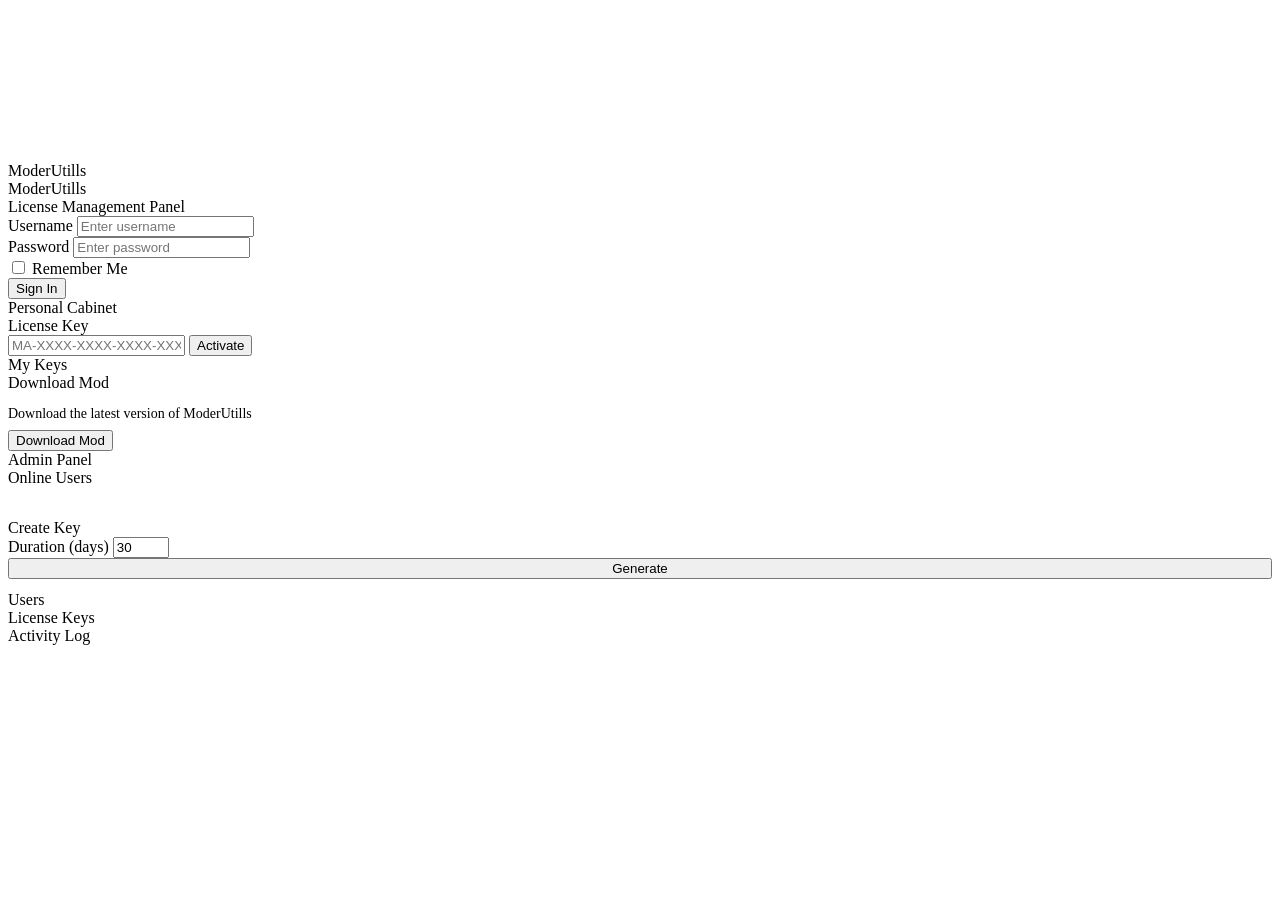
==== public/index.html @ dbf81a0f "Add files via upload" ====
<!DOCTYPE html>
<html lang="ru">
<head>
    <meta charset="UTF-8">
    <meta name="viewport" content="width=device-width, initial-scale=1.0">
    <title>ModerUtills</title>
    <link rel="stylesheet" href="/css/style.css">
    <link rel="icon" type="image/png" href="[data-uri]">
</head>
<body>
    <canvas id="particles-canvas"></canvas>

    <nav class="nav" id="nav">
        <div class="nav-brand">ModerUtills</div>
        <div class="nav-links" id="navLinks">
        </div>
    </nav>

    <div class="container" id="app">
        <!-- Login Page -->
        <div class="page active visible" id="page-login">
            <div class="login-box">
                <div class="card">
                    <div class="login-title">ModerUtills</div>
                    <div class="login-subtitle">License Management Panel</div>
                    <div id="loginStatus"></div>
                    <form id="loginForm" autocomplete="off">
                        <div class="form-group">
                            <label>Username</label>
                            <input class="form-input" type="text" id="loginUsername" placeholder="Enter username" autocomplete="username">
                        </div>
                        <div class="form-group">
                            <label>Password</label>
                            <input class="form-input" type="password" id="loginPassword" placeholder="Enter password" autocomplete="current-password">
                        </div>
                        <div class="checkbox-group">
                            <input type="checkbox" id="loginRemember">
                            <label for="loginRemember">Remember Me</label>
                        </div>
                        <button class="btn btn-primary" type="submit" id="loginBtn">Sign In</button>
                    </form>
                </div>
            </div>
        </div>

        <!-- Dashboard Page -->
        <div class="page" id="page-dashboard">
            <div class="card fade-in">
                <div class="card-title">Personal Cabinet</div>
                <div id="dashStatus"></div>
                <div class="form-group">
                    <label>License Key</label>
                    <div class="key-entry-row">
                        <input class="form-input" type="text" id="keyInput" placeholder="MA-XXXX-XXXX-XXXX-XXXX" autocomplete="off">
                        <button class="btn btn-primary" id="claimKeyBtn">Activate</button>
                    </div>
                </div>
            </div>
            <div class="card fade-in" id="subscriptionCard" style="display:none;">
                <div class="card-title">Subscription Info</div>
                <div class="sub-info" id="subInfo"></div>
            </div>
            <div class="card fade-in" id="keysCard">
                <div class="card-title">My Keys</div>
                <div id="keysList"></div>
            </div>
            <div class="card fade-in download-section">
                <div class="card-title">Download Mod</div>
                <p style="color:var(--text-dim);font-size:14px;margin-bottom:8px;">Download the latest version of ModerUtills</p>
                <div id="modVersionInfo"></div>
                <button class="btn btn-primary" id="downloadBtn">Download Mod</button>
            </div>
        </div>

        <!-- Admin Page -->
        <div class="page" id="page-admin">
            <div class="card fade-in">
                <div class="card-title">Admin Panel</div>
                <div id="adminStatus"></div>
                <div class="admin-grid">
                    <div class="card">
                        <div class="card-title" style="font-size:16px;">Online Users</div>
                        <div id="onlineUsers" style="text-align:center;padding:16px;">
                            <span class="spinner"></span>
                        </div>
                    </div>
                    <div class="card">
                        <div class="card-title" style="font-size:16px;">Create Key</div>
                        <div class="form-group">
                            <label>Duration (days)</label>
                            <input class="form-input" type="number" id="keyDuration" value="30" min="1" max="365">
                        </div>
                        <button class="btn btn-green" id="createKeyBtn" style="width:100%;">Generate</button>
                        <div id="newKeyResult" style="margin-top:12px;font-size:13px;word-break:break-all;color:var(--green);"></div>
                    </div>
                </div>
            </div>
            <div class="card fade-in">
                <div class="card-title">Users</div>
                <div style="overflow-x:auto;" id="usersTableContainer"></div>
            </div>
            <div class="card fade-in">
                <div class="card-title">License Keys</div>
                <div style="overflow-x:auto;" id="keysTableContainer"></div>
            </div>
            <div class="card fade-in">
                <div class="card-title">Activity Log</div>
                <div style="overflow-x:auto;" id="activityContainer"></div>
            </div>
        </div>
    </div>

    <script src="/js/app.js"></script>
</body>
</html>
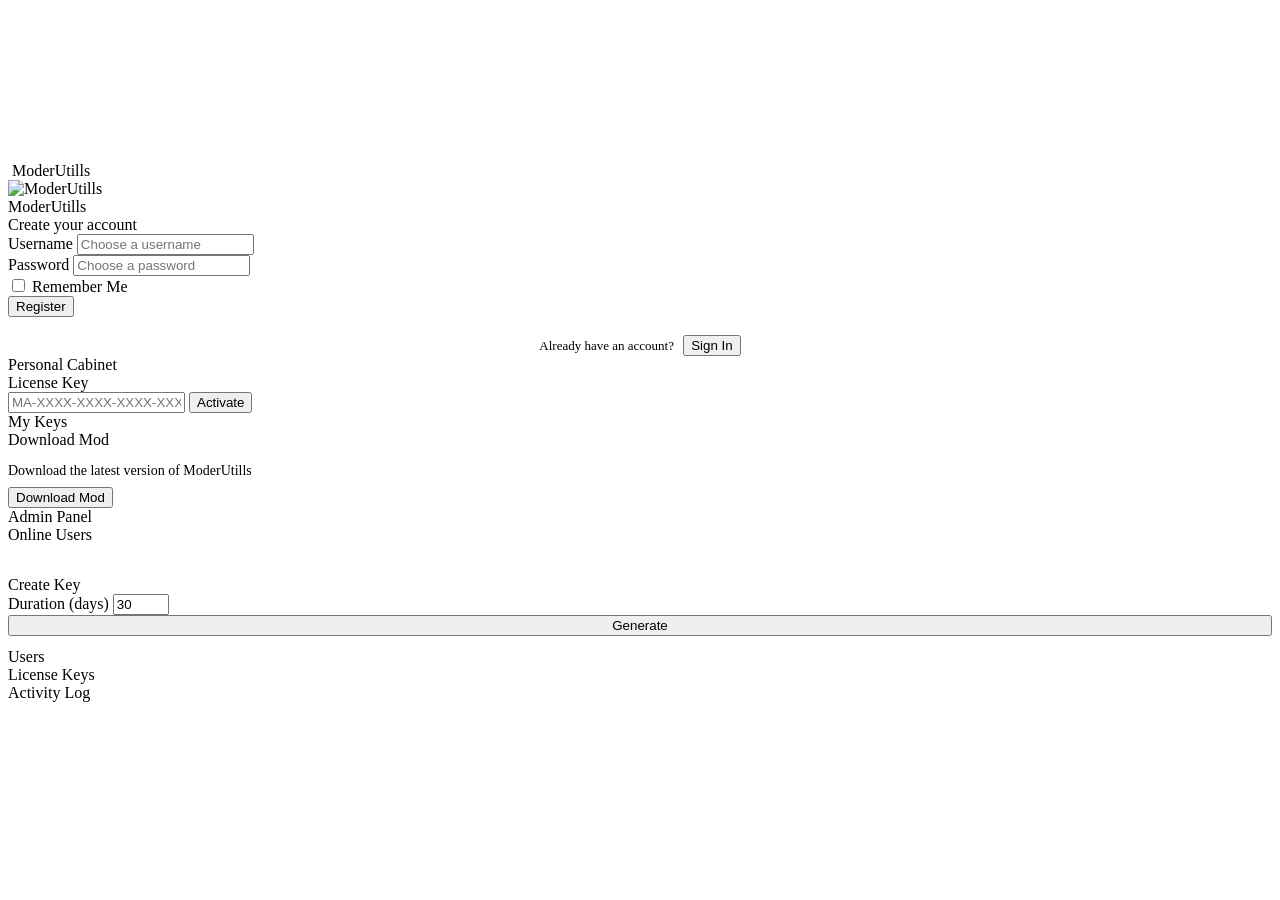
==== commit 6091ed6d: "Add files via upload" ====
--- a/public/index.html
+++ b/public/index.html
@@ -11,34 +11,69 @@
     <canvas id="particles-canvas"></canvas>
 
     <nav class="nav" id="nav">
-        <div class="nav-brand">ModerUtills</div>
+        <div class="nav-brand">
+            <img src="/logo.png" class="nav-logo" alt="">
+            <span>ModerUtills</span>
+        </div>
         <div class="nav-links" id="navLinks">
         </div>
     </nav>
 
     <div class="container" id="app">
-        <!-- Login Page -->
-        <div class="page active visible" id="page-login">
+        <!-- Auth Page (register + login) -->
+        <div class="page active visible" id="page-auth">
             <div class="login-box">
                 <div class="card">
-                    <div class="login-title">ModerUtills</div>
-                    <div class="login-subtitle">License Management Panel</div>
-                    <div id="loginStatus"></div>
-                    <form id="loginForm" autocomplete="off">
-                        <div class="form-group">
-                            <label>Username</label>
-                            <input class="form-input" type="text" id="loginUsername" placeholder="Enter username" autocomplete="username">
+                    <div id="registerForm">
+                        <div class="auth-logo"><img src="/logo.png" alt="ModerUtills"></div>
+                        <div class="login-title">ModerUtills</div>
+                        <div class="login-subtitle">Create your account</div>
+                        <div id="authStatus"></div>
+                        <form id="regForm" autocomplete="off">
+                            <div class="form-group">
+                                <label>Username</label>
+                                <input class="form-input" type="text" id="regUsername" placeholder="Choose a username" autocomplete="username">
+                            </div>
+                            <div class="form-group">
+                                <label>Password</label>
+                                <input class="form-input" type="password" id="regPassword" placeholder="Choose a password" autocomplete="new-password">
+                            </div>
+                            <div class="checkbox-group">
+                                <input type="checkbox" id="regRemember">
+                                <label for="regRemember">Remember Me</label>
+                            </div>
+                            <button class="btn btn-primary" type="submit" id="regBtn">Register</button>
+                        </form>
+                        <div style="text-align:center;margin-top:18px;font-size:13px;color:var(--text-dim);">
+                            Already have an account?
+                            <button class="btn btn-ghost btn-sm" id="showLoginBtn" style="margin-left:6px;">Sign In</button>
                         </div>
-                        <div class="form-group">
-                            <label>Password</label>
-                            <input class="form-input" type="password" id="loginPassword" placeholder="Enter password" autocomplete="current-password">
+                    </div>
+                    <div id="loginForm" style="display:none;">
+                        <div class="auth-logo"><img src="/logo.png" alt="ModerUtills"></div>
+                        <div class="login-title">ModerUtills</div>
+                        <div class="login-subtitle">Sign in to your account</div>
+                        <div id="loginStatus"></div>
+                        <form id="loginFormInner" autocomplete="off">
+                            <div class="form-group">
+                                <label>Username</label>
+                                <input class="form-input" type="text" id="loginUsername" placeholder="Enter username" autocomplete="username">
+                            </div>
+                            <div class="form-group">
+                                <label>Password</label>
+                                <input class="form-input" type="password" id="loginPassword" placeholder="Enter password" autocomplete="current-password">
+                            </div>
+                            <div class="checkbox-group">
+                                <input type="checkbox" id="loginRemember">
+                                <label for="loginRemember">Remember Me</label>
+                            </div>
+                            <button class="btn btn-primary" type="submit" id="loginBtn">Sign In</button>
+                        </form>
+                        <div style="text-align:center;margin-top:18px;font-size:13px;color:var(--text-dim);">
+                            Don't have an account?
+                            <button class="btn btn-ghost btn-sm" id="showRegBtn" style="margin-left:6px;">Register</button>
                         </div>
-                        <div class="checkbox-group">
-                            <input type="checkbox" id="loginRemember">
-                            <label for="loginRemember">Remember Me</label>
-                        </div>
-                        <button class="btn btn-primary" type="submit" id="loginBtn">Sign In</button>
-                    </form>
+                    </div>
                 </div>
             </div>
         </div>
